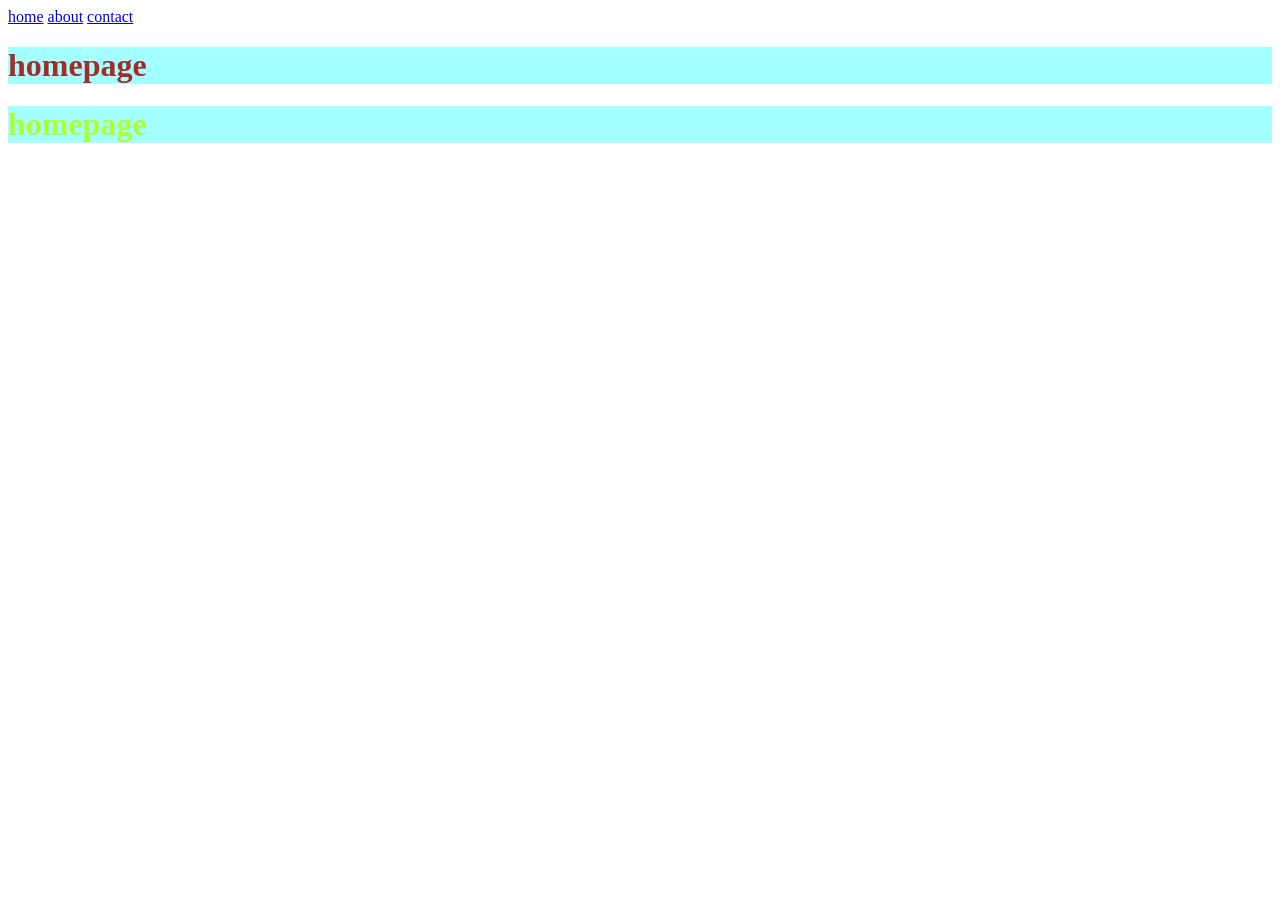
==== project5/index.html @ 3ae22962 "css id class selector" ====
<!DOCTYPE html>
<html lang="en">

    <head>

        <meta charset="UTF-8">
        <meta
        name ="viewport"
        content ="width=device-width, initial-scale=1.0"
        >

        <title>my project 5</title>

       

        <link rel="stylesheet" href="main.css">
    
        <!-- <link rel="stylesheet" href="./reset.css"> -->

        <link rel="icon" href="./favicon.png">

        <!-- absolute path -->
        <link rel="stylesheet" href="https://necolas.github.io/normalize.css/8.0.1/normalize.css">


    </head>
    <!-- header.nav.navigation>a*3 -->
    <!-- doeasnt work -->
    <header>
        <nav class="navigation">
          <a href="./index.html">home</a>
          <a href="./about.html">about</a>
          <a href="./contact.html">contact</a>
        </nav>
    </header>

    <h1 class="red">homepage</h1>
    <h1 id="green">homepage</h1>



    <main></main>
    <footer></footer>

        
    </body>
</html>
---- project5/main.css ----
/* p {
    color: rgb(121, 104, 136);

}

.first-paragraph {
    background-color: rgb(219, 219, 231);

}
.anything {
    background-color: black;
}
#another-block {
    color: brown;
    margin-left: 10%;
}

#link {
    color: rgb(73, 110, 17);
    padding-left: 10%;
}

.red-text-bg{
    background-color: rgb(124, 7, 7);
}

.text-block{
    background-color: rgb(107, 94, 77);

}
.heading-block{
    background-color: aquamarine;
} */

/* img {
    width: autos;
    min-width: 50pt;
} */

h1 {
    background-color: rgb(88, 182, 182);
}


h1 {
    background-color: rgb(164, 255, 255)!important;
}

.red {
    color: brown;
}
#green{
    color:greenyellow;
}
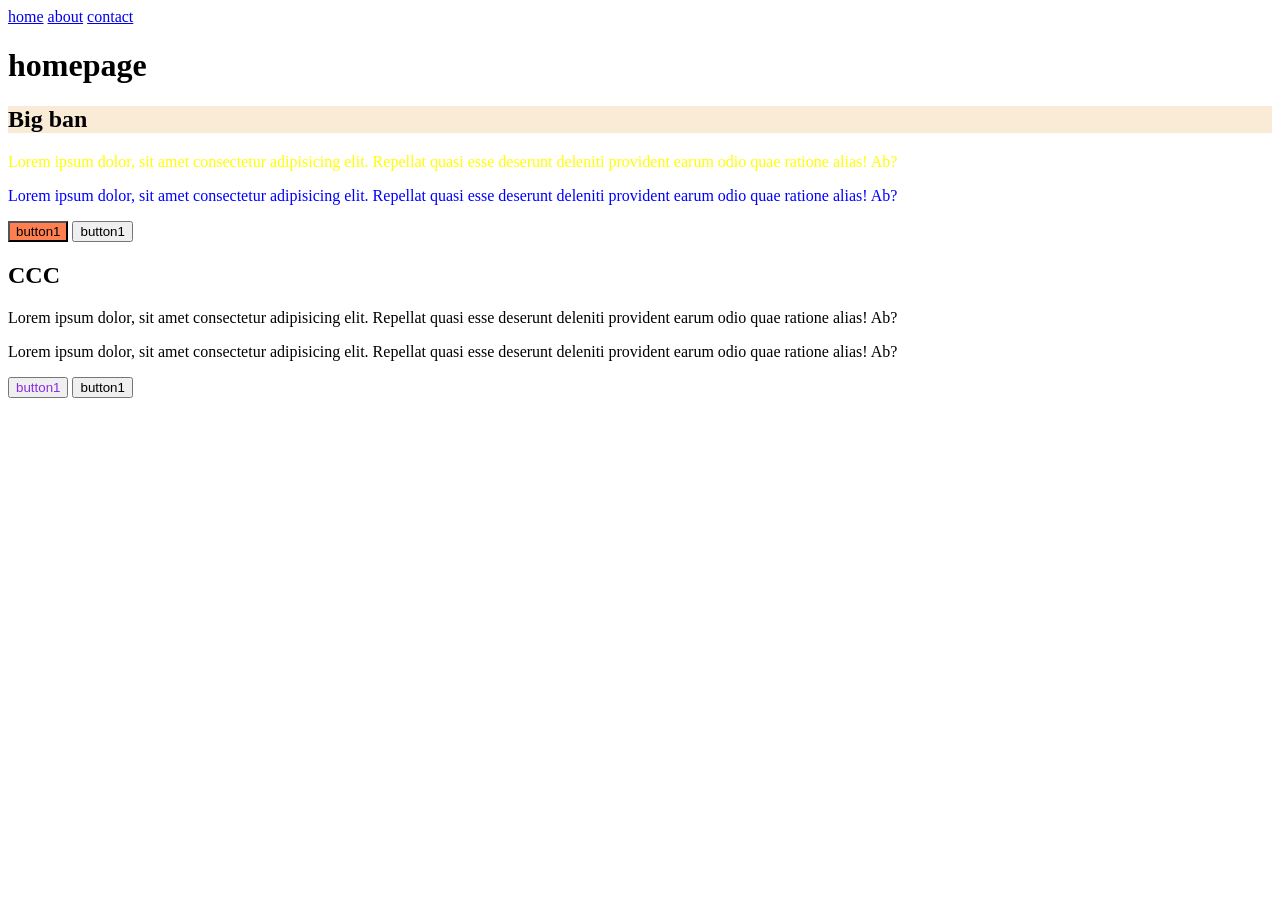
==== commit 1b9d5aa1: "Add files via upload" ====
--- a/project5/index.html
+++ b/project5/index.html
@@ -35,11 +35,35 @@
     </header>
 
     <h1 class="red">homepage</h1>
-    <h1 id="green">homepage</h1>
+    
 
 
 
-    <main></main>
+    <main>
+        <section class="content">
+            <h2 class="heading"> Big ban
+            </h2>
+
+            <p class="text">Lorem ipsum dolor, sit amet consectetur adipisicing elit. Repellat quasi esse deserunt deleniti provident earum odio quae ratione alias! Ab?</p>
+            <p>Lorem ipsum dolor, sit amet consectetur adipisicing elit. Repellat quasi esse deserunt deleniti provident earum odio quae ratione alias! Ab?</p>
+
+        <button class="btn">button1</button>
+        <button >button1</button>
+        </section>
+
+        <section >
+            <h2 class="heading"> CCC
+
+            </h2>
+            <p class="text">Lorem ipsum dolor, sit amet consectetur adipisicing elit. Repellat quasi esse deserunt deleniti provident earum odio quae ratione alias! Ab?</p>
+            <p>Lorem ipsum dolor, sit amet consectetur adipisicing elit. Repellat quasi esse deserunt deleniti provident earum odio quae ratione alias! Ab?</p>
+            
+            <button class="btn btn2">button1</button>
+            <button >button1</button>
+       
+        </section>
+
+    </main>
     <footer></footer>
 
         
--- a/project5/main.css
+++ b/project5/main.css
@@ -1,56 +1,22 @@
-/* p {
-    color: rgb(121, 104, 136);
-
+section.content .heading {
+    background-color: antiquewhite;
 }
 
-.first-paragraph {
-    background-color: rgb(219, 219, 231);
-
-}
-.anything {
-    background-color: black;
-}
-#another-block {
-    color: brown;
-    margin-left: 10%;
+.content p{
+    color: blue;
 }
 
-#link {
-    color: rgb(73, 110, 17);
-    padding-left: 10%;
-}
-
-.red-text-bg{
-    background-color: rgb(124, 7, 7);
-}
-
-.text-block{
-    background-color: rgb(107, 94, 77);
-
-}
-.heading-block{
-    background-color: aquamarine;
-} */
-
-/* img {
-    width: autos;
-    min-width: 50pt;
-} */
-
-h1 {
-    background-color: rgb(88, 182, 182);
+.content .btn{
+    background-color: coral;
 }
 
 
-h1 {
-    background-color: rgb(164, 255, 255)!important;
+section.content p.text{
+    color: yellow;
 }
 
-.red {
-    color: brown;
-}
-#green{
-    color:greenyellow;
+section .btn.btn2 {
+    color: blueviolet;
 }
 
 
@@ -60,4 +26,3 @@
 
 
 
-
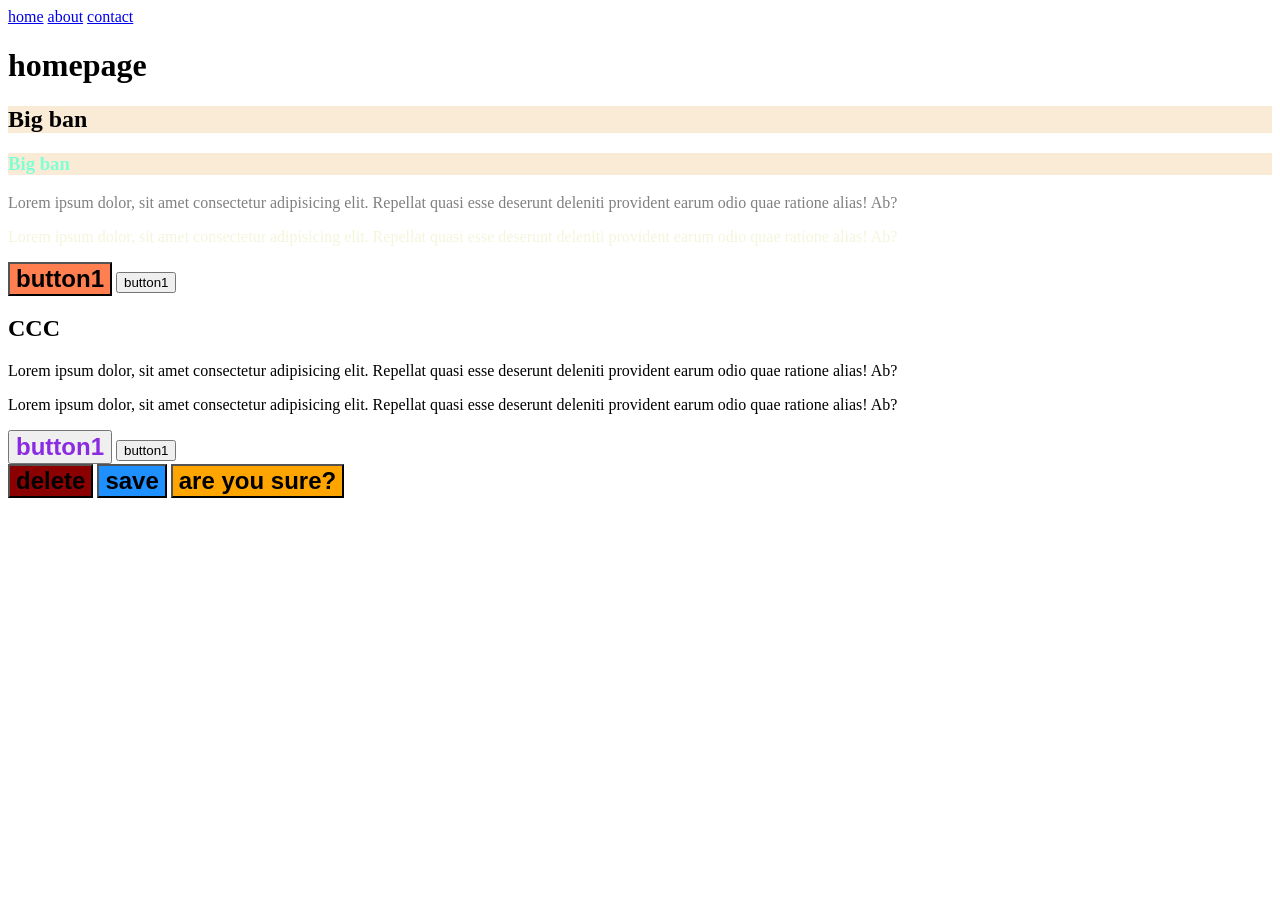
==== commit 0c584131: "Add files via upload" ====
--- a/project5/index.html
+++ b/project5/index.html
@@ -43,6 +43,8 @@
         <section class="content">
             <h2 class="heading"> Big ban
             </h2>
+            <h3 class="heading"> Big ban
+            </h3>
 
             <p class="text">Lorem ipsum dolor, sit amet consectetur adipisicing elit. Repellat quasi esse deserunt deleniti provident earum odio quae ratione alias! Ab?</p>
             <p>Lorem ipsum dolor, sit amet consectetur adipisicing elit. Repellat quasi esse deserunt deleniti provident earum odio quae ratione alias! Ab?</p>
@@ -62,6 +64,11 @@
             <button >button1</button>
        
         </section>
+        <section>
+            <button class="btn btn-danger">delete</button>
+            <button class="btn btn-info">save</button>
+            <button class="btn btn-success">are you sure?</button>
+        </section>
 
     </main>
     <footer></footer>
--- a/project5/main.css
+++ b/project5/main.css
@@ -19,10 +19,43 @@
     color: blueviolet;
 }
 
+/* 0 0 1 */
+h3 {
+    color: brown;
+}
+
+/* 0 1 1 */
+h3.heading{
+    color:aquamarine
+}
+
+/* 0 1 2 */ 
+section.content p{
+    color: beige;
+}
+
+ /* 0 2 2 */
+section.content p.text{
+    color: gray;
+}
+
+
+button.btn {
+    font-size: 24px;
+    font-weight: 800;
+
+}
+.btn-danger {
+    background-color: darkred;
+}
+
+.btn-info {
+    background-color: dodgerblue;
+}
+
+.btn-success {
+    background-color: orange;
+}
 
 
 
-
-
-
-
